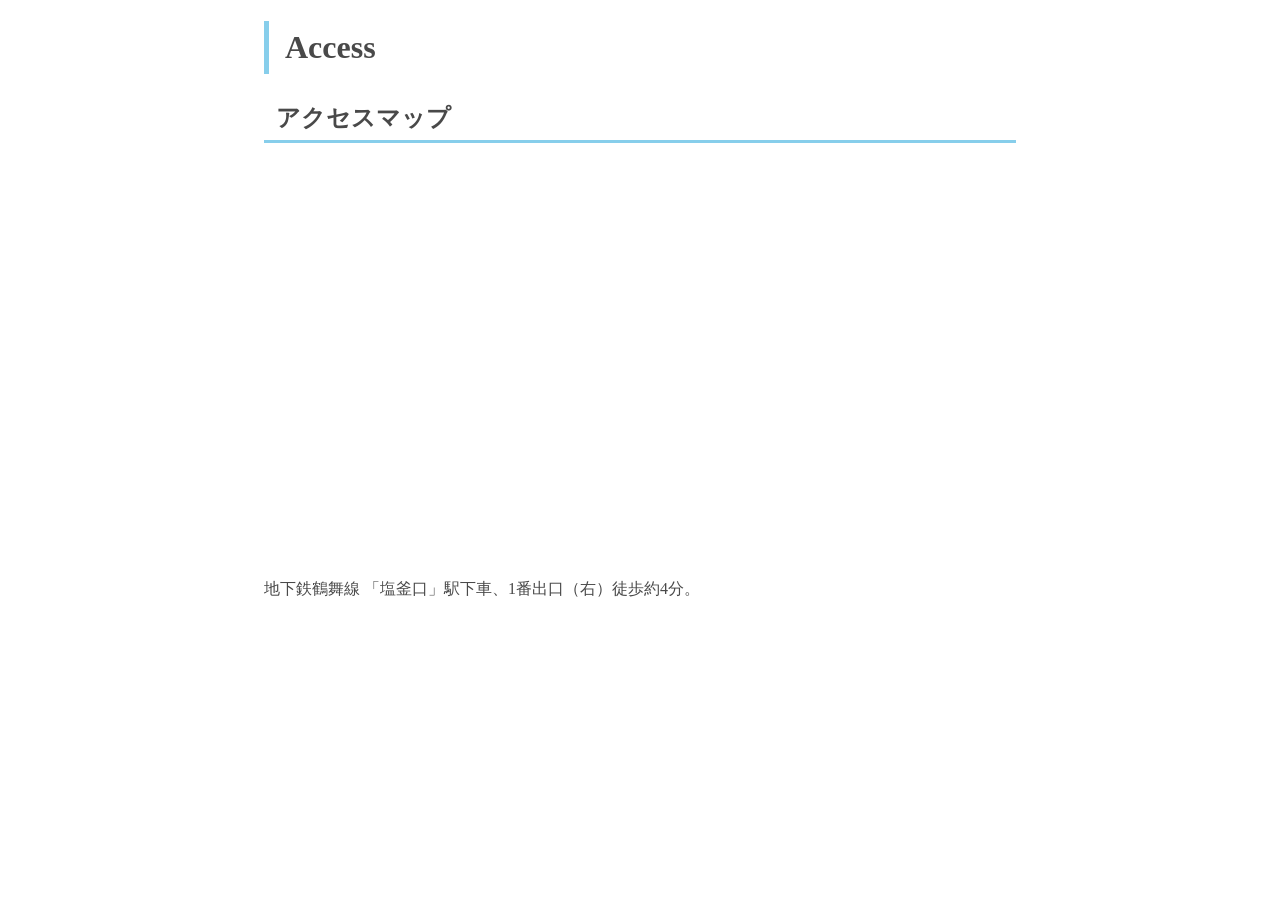
==== access.html @ 38905bc3 "アクセスページの追加" ====
<!DOCTYPE html>
<html>
    <head>
        <meta charset="UTF-8">
        <title>名城大学情報工学部へのアクセス</title>
        <meta name="description" content="アクセス">
        <meta name="viewport" content="width=device-width">
        <script src="https://ajax.googleapis.com/ajax/libs/jquery/1.11.0/jquery.min.js"></script>
        <link href="css/access.css" rel="stylesheet">
    </head>
    <body>
        <header class="header"></header>
        <main class="main">
            <div>
                <h1 class="title">Access</h1>
            </div>
            <div>
                <h2 class="access">アクセスマップ</h2>
                <!-- <iframe src="https://www.google.com/maps/embed?pb=!1m18!1m12!1m3!1d1115.2360323906423!2d136.9784476069544!3d35.135117376735!2m3!1f0!2f0!3f0!3m2!1i1024!2i768!4f13.1!3m3!1m2!1s0x60037ad5058b80ef%3A0xead84a215623ada8!2z44CSNDY4LTAwNzMg5oSb55-l55yM5ZCN5Y-k5bGL5biC5aSp55m95Yy65aGp6Yec5Y-j77yR5LiB55uu77yU77yR77yR!5e1!3m2!1sja!2sjp!4v1750660671871!5m2!1sja!2sjp" style="border:0;" allowfullscreen="" loading="lazy" referrerpolicy="no-referrer-when-downgrade"></iframe> -->
                <iframe class="map" src="https://www.google.com/maps/embed?pb=!1m18!1m12!1m3!1d7150.5477269456715!2d136.9722532032261!3d35.13525976790086!2m3!1f0!2f0!3f0!3m2!1i1024!2i768!4f13.1!3m3!1m2!1s0x60037ad6985ff6bb%3A0x23539e4812bdd380!2z5ZCN5Z-O5aSn5a2mIOWkqeeZveOCreODo-ODs-ODkeOCuQ!5e0!3m2!1sja!2sjp!4v1783597515349!5m2!1sja!2sjp" style="border:0;" allowfullscreen="" loading="lazy" referrerpolicy="strict-origin-when-cross-origin"></iframe>
                <p>地下鉄鶴舞線 「塩釜口」駅下車、1番出口（右）徒歩約4分。</p>
            </div>
        </main>
        <footer class="footer"></footer>
    </body>
</html>
---- css/access.css ----
.title {
  padding: 0.25em 0.5em;
  color: #494949;
  background: transparent;
  border-left: solid 5px #87CEEB;
}

.access{
  padding: 0.25em 0.5em;
  border-bottom: solid 3px #87CEEB;
}

.map {
    display: block;
    width: 100%;
    height: 400px;
}

body {
  padding-left: 20%;
  padding-right: 20%;
  color: #494949;
}

@media (max-width: 800px) {
    body {
        padding-left: 10%;
        padding-right: 10%;
    }
}
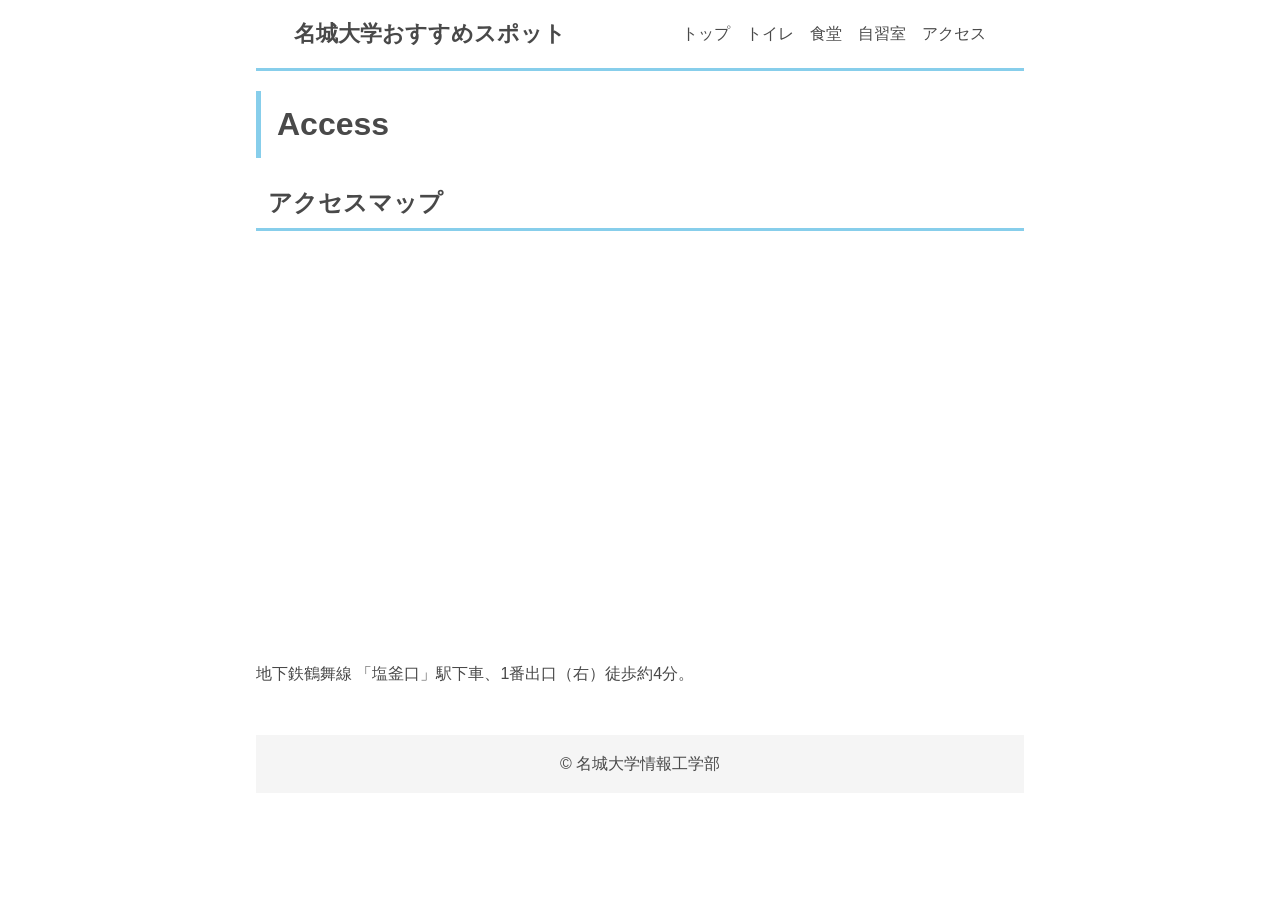
==== commit 12bdda7e: "ヘッダーの追加" ====
--- a/access.html
+++ b/access.html
@@ -7,9 +7,22 @@
         <meta name="viewport" content="width=device-width">
         <script src="https://ajax.googleapis.com/ajax/libs/jquery/1.11.0/jquery.min.js"></script>
         <link href="css/access.css" rel="stylesheet">
+        <link href="css/common.css" rel="stylesheet">
     </head>
     <body>
-        <header class="header"></header>
+        <header class="header">
+            <h1>名城大学おすすめスポット</h1>
+
+            <nav>
+                <ul>
+                    <li><a href="index.html">トップ</a></li>
+                    <li><a href="toilet.html">トイレ</a></li>
+                    <li><a href="cafeteria.html">食堂</a></li>
+                    <li><a href="library.html">自習室</a></li>
+                    <li><a href="access.html">アクセス</a></li>
+                </ul>
+            </nav>
+        </header>
         <main class="main">
             <div>
                 <h1 class="title">Access</h1>
@@ -18,10 +31,12 @@
                 <h2 class="access">アクセスマップ</h2>
                 <!-- <iframe src="https://www.google.com/maps/embed?pb=!1m18!1m12!1m3!1d1115.2360323906423!2d136.9784476069544!3d35.135117376735!2m3!1f0!2f0!3f0!3m2!1i1024!2i768!4f13.1!3m3!1m2!1s0x60037ad5058b80ef%3A0xead84a215623ada8!2z44CSNDY4LTAwNzMg5oSb55-l55yM5ZCN5Y-k5bGL5biC5aSp55m95Yy65aGp6Yec5Y-j77yR5LiB55uu77yU77yR77yR!5e1!3m2!1sja!2sjp!4v1750660671871!5m2!1sja!2sjp" style="border:0;" allowfullscreen="" loading="lazy" referrerpolicy="no-referrer-when-downgrade"></iframe> -->
                 <iframe class="map" src="https://www.google.com/maps/embed?pb=!1m18!1m12!1m3!1d7150.5477269456715!2d136.9722532032261!3d35.13525976790086!2m3!1f0!2f0!3f0!3m2!1i1024!2i768!4f13.1!3m3!1m2!1s0x60037ad6985ff6bb%3A0x23539e4812bdd380!2z5ZCN5Z-O5aSn5a2mIOWkqeeZveOCreODo-ODs-ODkeOCuQ!5e0!3m2!1sja!2sjp!4v1783597515349!5m2!1sja!2sjp" style="border:0;" allowfullscreen="" loading="lazy" referrerpolicy="strict-origin-when-cross-origin"></iframe>
-                <p>地下鉄鶴舞線 「塩釜口」駅下車、1番出口（右）徒歩約4分。</p>
+                <p class="access-text">地下鉄鶴舞線 「塩釜口」駅下車、1番出口（右）徒歩約4分。</p>
             </div>
         </main>
-        <footer class="footer"></footer>
+        <footer class="footer">
+            <p>&copy; 名城大学情報工学部</p>
+        </footer>
     </body>
 </html>
 
--- a/css/access.css
+++ b/css/access.css
@@ -3,17 +3,20 @@
   color: #494949;
   background: transparent;
   border-left: solid 5px #87CEEB;
+  margin-top: 20px;
 }
 
 .access{
   padding: 0.25em 0.5em;
   border-bottom: solid 3px #87CEEB;
+  margin-top: 20px;
 }
 
 .map {
     display: block;
     width: 100%;
     height: 400px;
+    margin-top: 20px;
 }
 
 body {
@@ -22,6 +25,10 @@
   color: #494949;
 }
 
+.access-text{
+  margin-top: 10px;
+}
+
 @media (max-width: 800px) {
     body {
         padding-left: 10%;
--- a/css/common.css
+++ b/css/common.css
@@ -0,0 +1,103 @@
+@charset "utf-8";
+
+*,
+::before,
+::after {
+    padding: 0;
+    margin: 0;
+    box-sizing: border-box;
+}
+
+ul,
+ol {
+    list-style: none;
+}
+
+a {
+    color: inherit;
+    text-decoration: none;
+}
+
+img {
+    max-width: 100%;
+}
+
+/*ページ全体の基本スタイル*/
+body {
+    font-family: sans-serif;
+    line-height: 1.6;
+    color: #494949;
+    background-color: #ffffff;
+    padding-left: 20%;
+    padding-right: 20%;
+}
+
+/*見出しの共通スタイル(トイレ/食堂/アクセスの各ページと共通で使う) */
+.title {
+    padding: 0.25em 0.5em;
+    color: #494949;
+    background: transparent;
+    border-left: solid 5px #87CEEB;
+}
+
+/*header*/
+.header {
+    display: flex;
+    justify-content: space-between;
+    align-items: center;
+    flex-wrap: wrap;
+    padding: 1em 5%;
+    border-bottom: solid 3px #87CEEB;
+}
+
+.header h1 {
+    font-size: 1.4em;
+}
+
+.header nav ul {
+    display: flex;
+    flex-wrap: wrap;
+}
+
+.header nav ul li {
+    margin-left: 1em;
+}
+
+.header nav ul li a:hover {
+    text-decoration: underline;
+}
+
+/* footer */
+.footer {
+    text-align: center;
+    padding: 1em 0;
+    margin-top: 3em;
+    color: #494949;
+    background-color: #f5f5f5;
+}
+
+/* スマホ幅(800px以下)ではnavを縦積みにし、左右余白を狭くする*/
+@media (max-width: 800px) {
+    body {
+        padding-left: 10%;
+        padding-right: 10%;
+    }
+
+    .header {
+        flex-direction: column;
+    }
+
+    .header nav {
+        width: 100%;
+    }
+
+    .header nav ul {
+        flex-wrap: wrap;
+        margin-top: 0.5em;
+    }
+
+    .header nav ul li {
+        margin-left: 0;
+        margin-right: 1em;
+    }
+}
